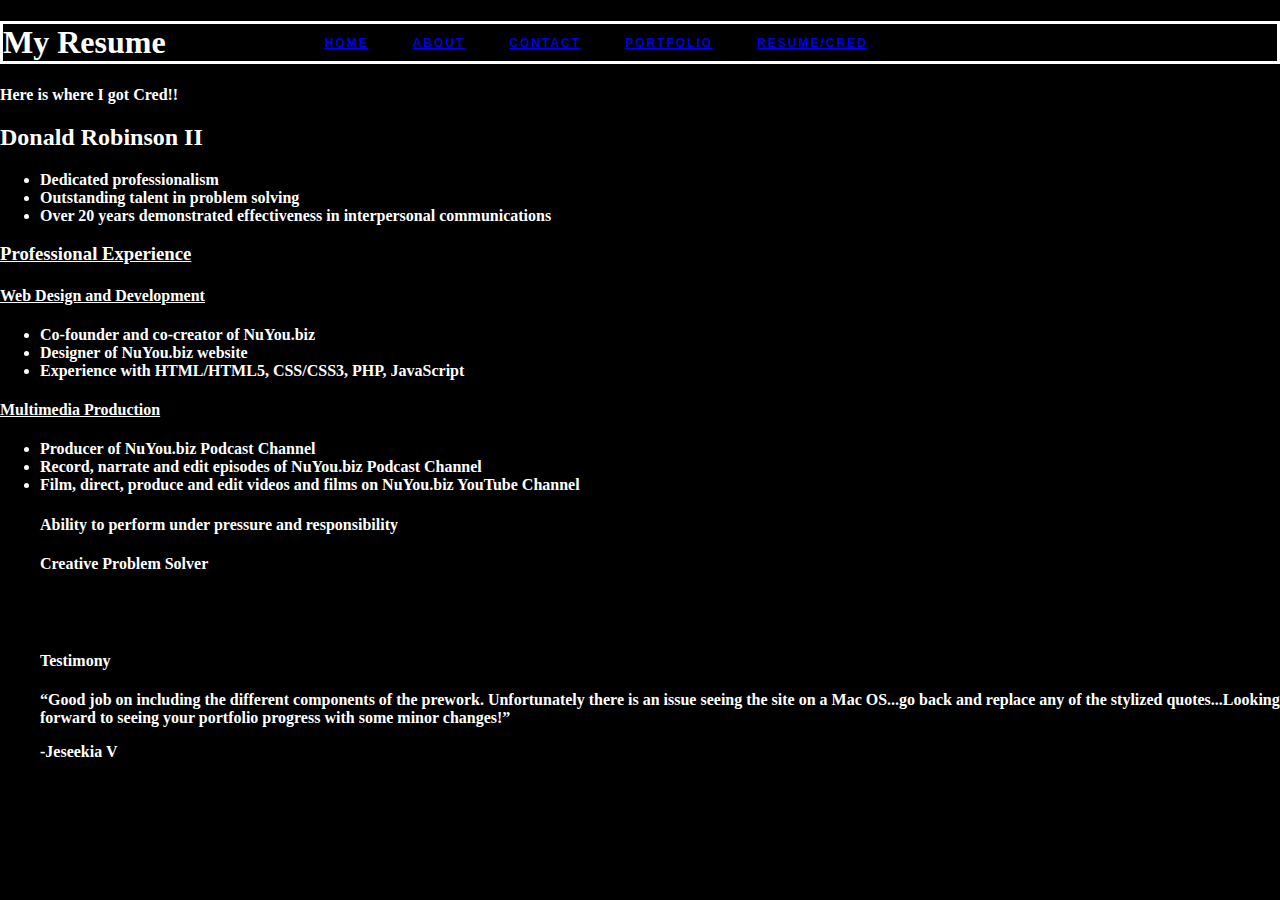
==== ResumeCred.html @ 1b52b585 "Add files via upload" ====
<!DOCTYPE html>
<html>
<head>
<title>My Resume</title>
<link href="https://fonts.googleapis.com/css?family=Roboto"  type="text/css"  
     rel="stylesheet" >
   <link href="style.css" type="text/css"
     rel="stylesheet" >
</head>


<body>
	<div class="navigation">
        <ul>
      <li><a href="index.html">Home</a></li>
      <li><a href="AboutMe.html">About</a></li>
      <li><a href="ContactForm.html">Contact</a></li>
      <li><a href="portfolio.html">Portfolio</a></li>
      <li><a href="ResumeCred.html">Resume/Cred</a></li>
    </ul>
  </div>
	<h1>My Resume</h1>

	<p>Here is where I got Cred!!</p>

	<h2>Donald Robinson II</h2>

	<ul>
		<li>Dedicated professionalism</li>
		<li>Outstanding talent in problem solving</li>
		<li>Over 20 years demonstrated effectiveness in interpersonal communications</li>
	</ul>

	<h3><ins>Professional Experience</ins></h3>

	<h4><ins>Web Design and Development</ins></h4>
	<ul>
		<li>Co-founder and co-creator of NuYou.biz</li>
		<li>Designer of NuYou.biz website</li>
		<li>Experience with HTML/HTML5, CSS/CSS3, PHP, JavaScript</li>
	</ul>

	<h4><ins>Multimedia Production</ins></h4>
	<ul>
		<li>Producer of NuYou.biz Podcast Channel</li>
		<li>Record, narrate and edit episodes of NuYou.biz Podcast Channel</li>
		<li>Film, direct, produce and edit videos and films on NuYou.biz YouTube Channel</li>


	<h4>Ability to perform under pressure and responsibility</h4>

	<h4>Creative Problem Solver</h4>
	<br> </br>

	<h4>Testimony</h4>
		<p><q>Good job on including the different components of the prework. Unfortunately there is an issue seeing the site on a Mac OS...go back and replace any of the stylized quotes...Looking forward to seeing your portfolio progress with some minor changes!</q></p>
		<p>-Jeseekia V</p>
	





	



</body>
</html>
---- style.css ----
<style>
* {
   font-family:  ‘Helvetica’, ‘Arial’, sans-serif;
}
body,td,th {
  font-family: "Verdana";
  font-size: 12pt;
  color: #FFFFFF;
  font-weight: bold;
}
body {
background-color:  #000000;
opacity:  1.0;
margin:  auto;
}

h1 {border-style:  solid;}
 
p {
   color:  white;
 }

p.image {
-moz-box-shadow:  5px 5px 5px #777777;
-webkit-box-shadow:  5px 5px 5px #777777;
box-shadow:  5px 5px 5px #777777;
margin: 40px 40px 50px 50px;
width:  100px;
height:  100px;}

img {
	box-sizing:  border-box;
}

img {
  padding:  0px;
  border-radius: 100px;
  -moz-border-radius:  100px;
  -webkit-border-radius:  100px;
}

.navigation {
  
  height: auto;
  text-align: center;
  width: 90%;
  position: fixed;
  left: 0;
  top: 0;
  
}

.navigation ul {
  padding: 0.5;
}

.navigation li {
  color: #FFFFFF;
  display: inline-block;
  font-family: 'Arial', sans-serif;
  font-size: 12px;
  font-weight: bold;
  letter-spacing: 2px;
  margin: 20px;
  text-transform: uppercase;
}


</style>
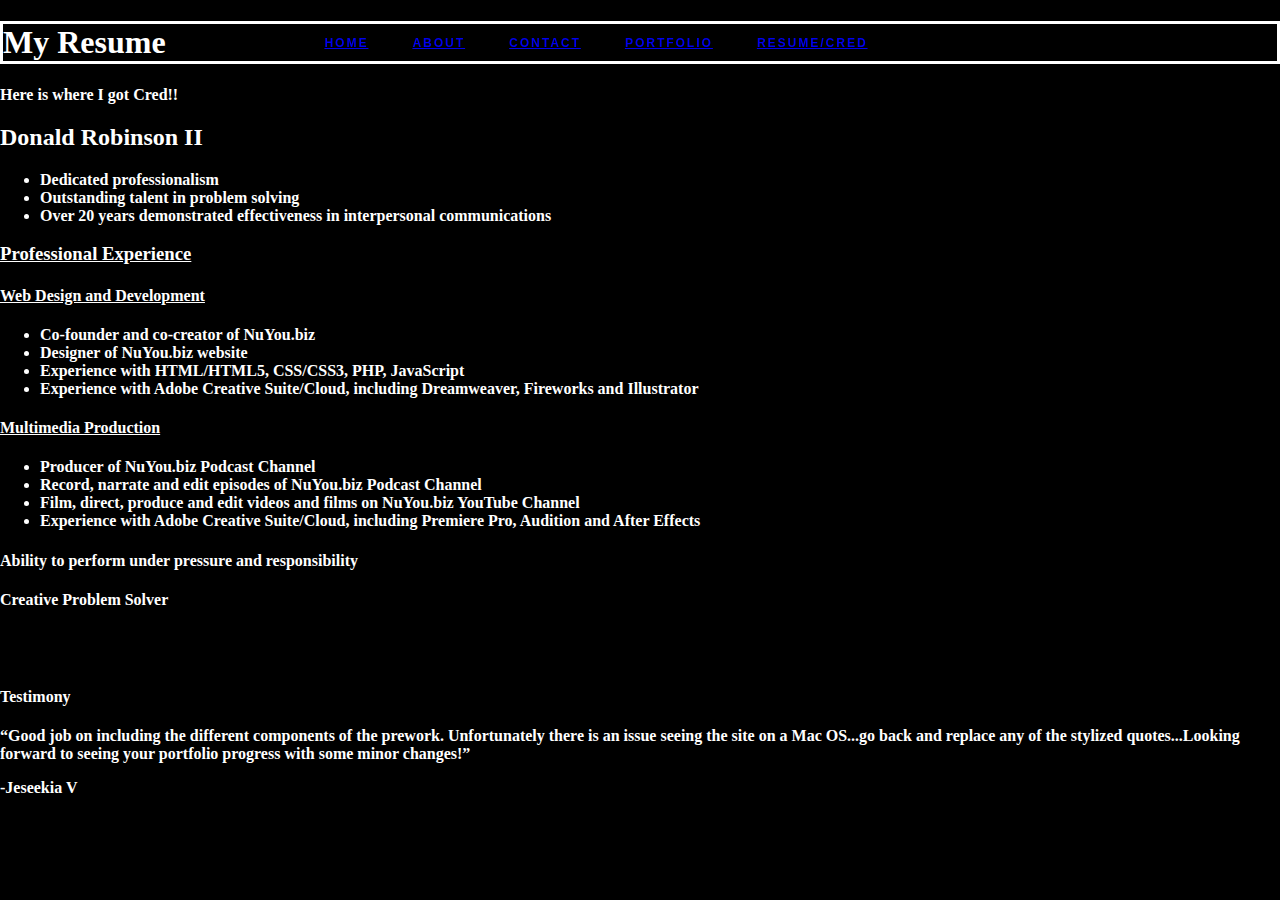
==== commit 65b825d2: "Update ResumeCred.html" ====
--- a/ResumeCred.html
+++ b/ResumeCred.html
@@ -38,6 +38,7 @@
 		<li>Co-founder and co-creator of NuYou.biz</li>
 		<li>Designer of NuYou.biz website</li>
 		<li>Experience with HTML/HTML5, CSS/CSS3, PHP, JavaScript</li>
+		<li>Experience with Adobe Creative Suite/Cloud, including Dreamweaver, Fireworks and Illustrator</li>
 	</ul>
 
 	<h4><ins>Multimedia Production</ins></h4>
@@ -45,6 +46,8 @@
 		<li>Producer of NuYou.biz Podcast Channel</li>
 		<li>Record, narrate and edit episodes of NuYou.biz Podcast Channel</li>
 		<li>Film, direct, produce and edit videos and films on NuYou.biz YouTube Channel</li>
+		<li>Experience with Adobe Creative Suite/Cloud, including Premiere Pro, Audition and After Effects</li>
+	</ul>
 
 
 	<h4>Ability to perform under pressure and responsibility</h4>
@@ -66,4 +69,4 @@
 
 
 </body>
-</html>+</html>
